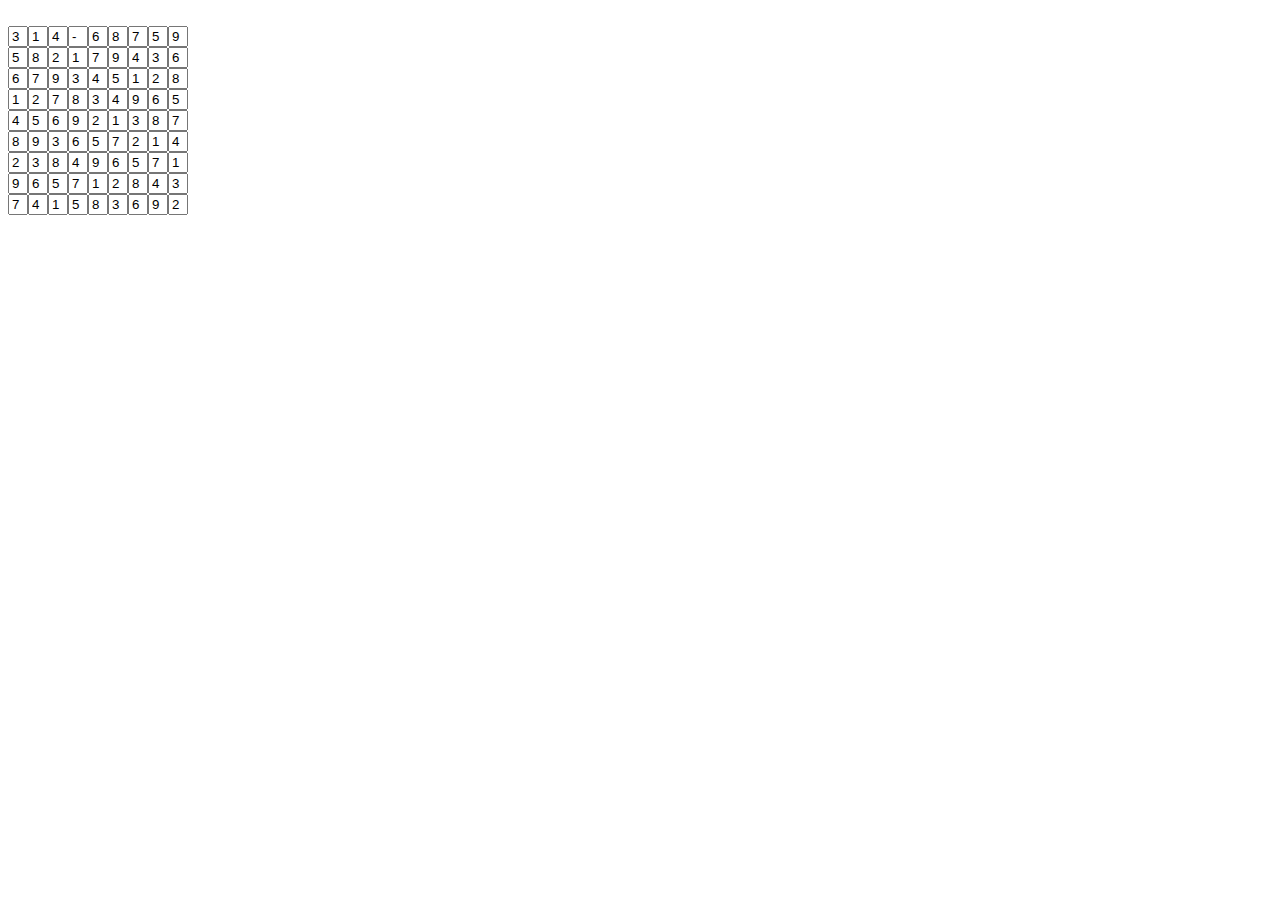
==== index.html @ 1443a0e7 "basic grid now setup, about to start writing rules" ====
<html>
<head>
    <script>
        function init() {
            var grid =
                    "314-68759" +
                    "582179436" +
                    "679345128" +
                    "127834965" +
                    "456921387" +
                    "893657214" +
                    "238496571" +
                    "965712843" +
                    "741583692";
            var target = document.querySelector("#target");
            for (var i = 0; i < grid.length; i++) {
                if ((i % 9) == 0) {
                    var br = document.createElement("br");
                    target.appendChild(br);
                }
                var char = grid.charAt(i);
                var element = document.createElement("input");
                element.value = char;
                element.style.cssText = "width:20px";
                element.title = i + "";
                target.appendChild(element);
            }
        }
        window.onload = init;
    </script>
</head>
<body>
<div id="target">

</div>
</body>
</html>
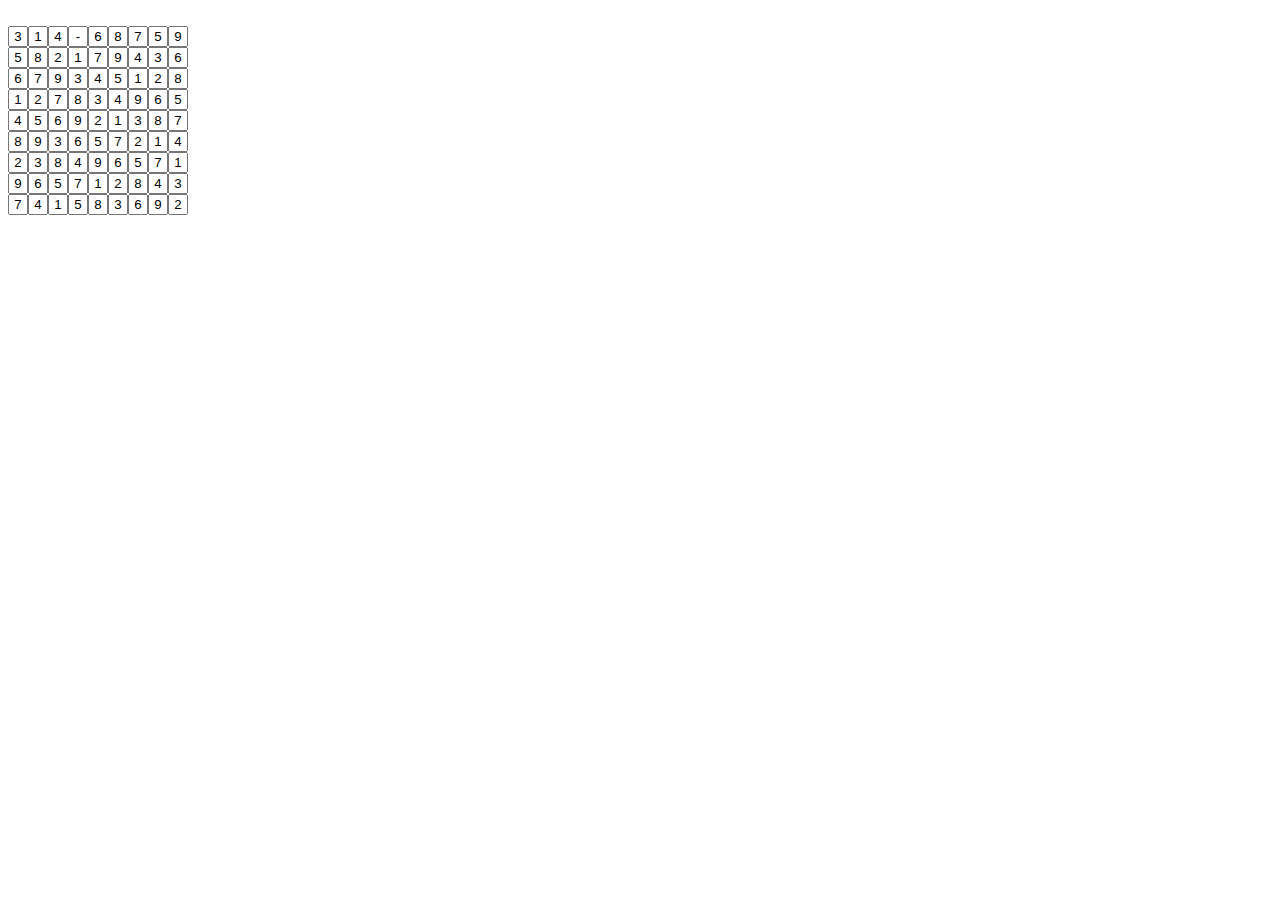
==== commit 97fd5fbe: "adding build script.  preparing for implementing service" ====
--- a/index.html
+++ b/index.html
@@ -21,7 +21,7 @@
                 var char = grid.charAt(i);
                 var element = document.createElement("input");
                 element.value = char;
-                element.style.cssText = "width:20px";
+                element.style.cssText = "width:20px; text-align:center;";
                 element.title = i + "";
                 target.appendChild(element);
             }
